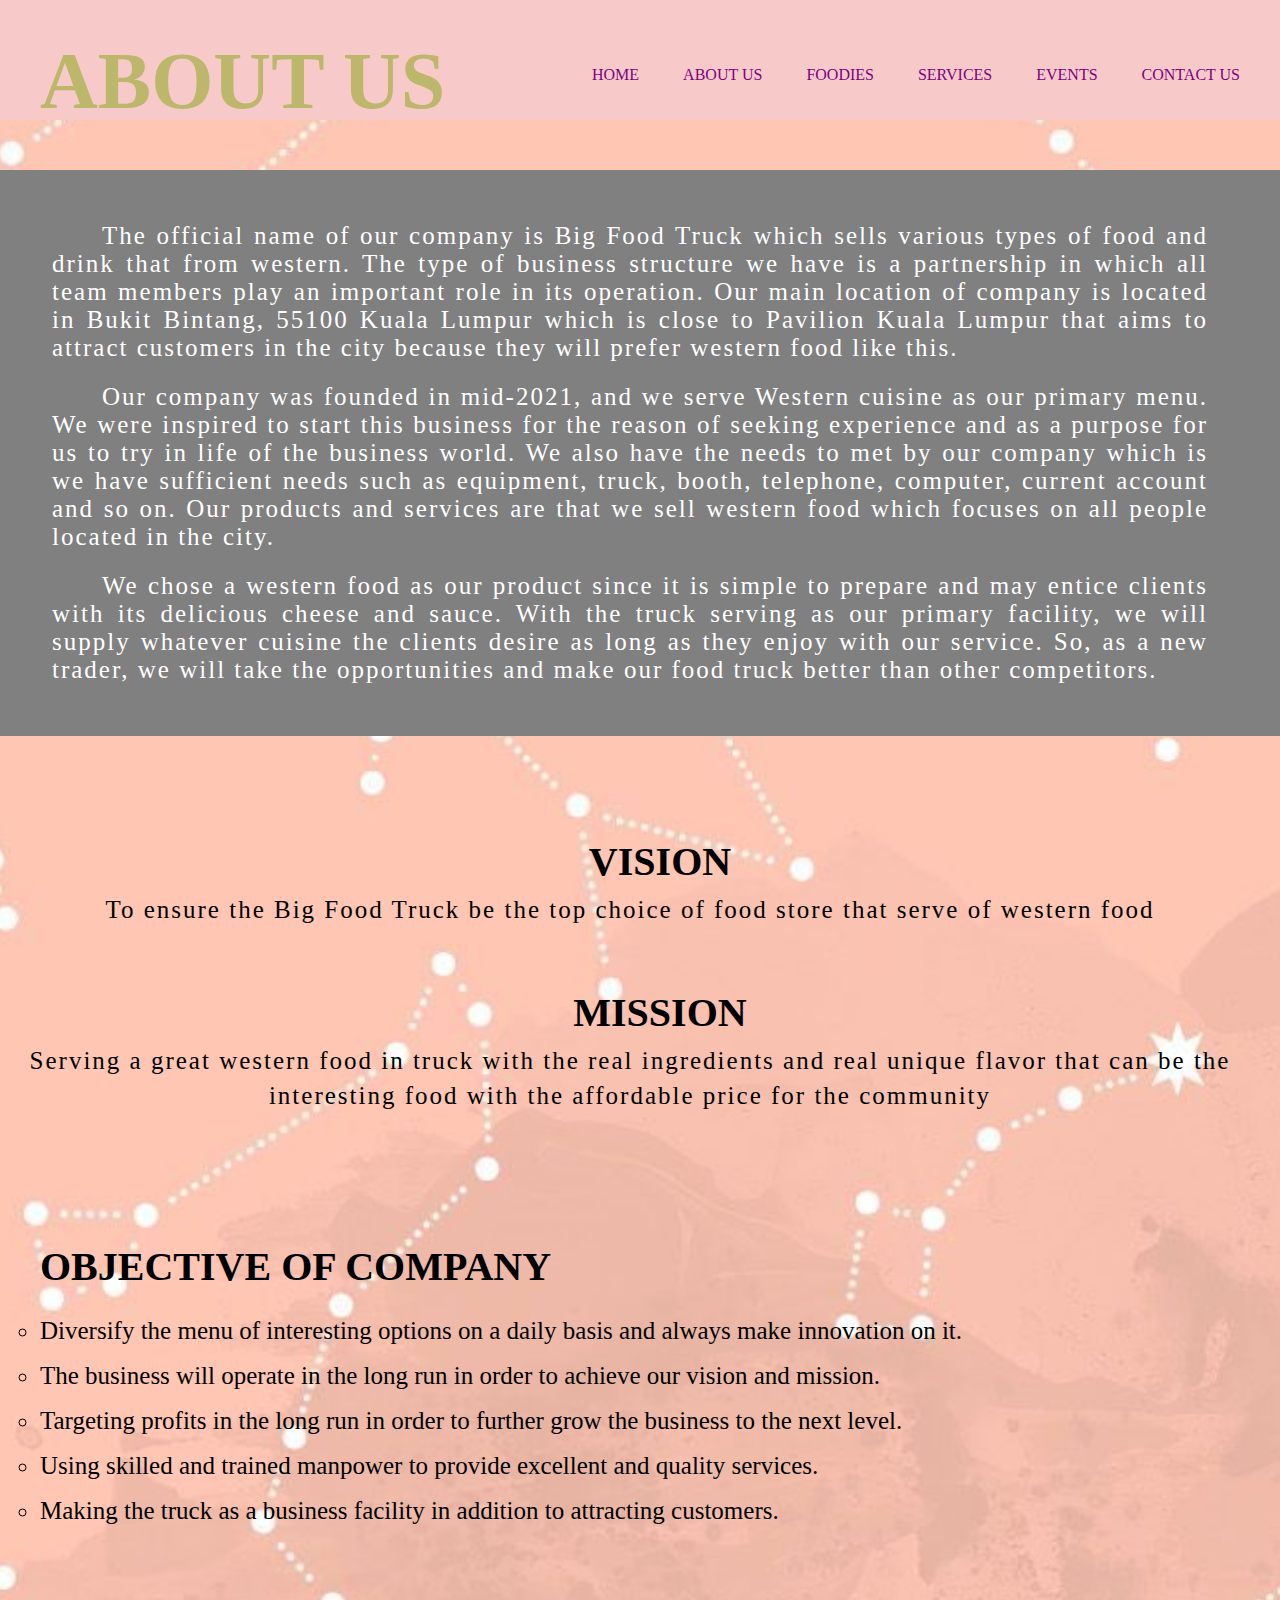
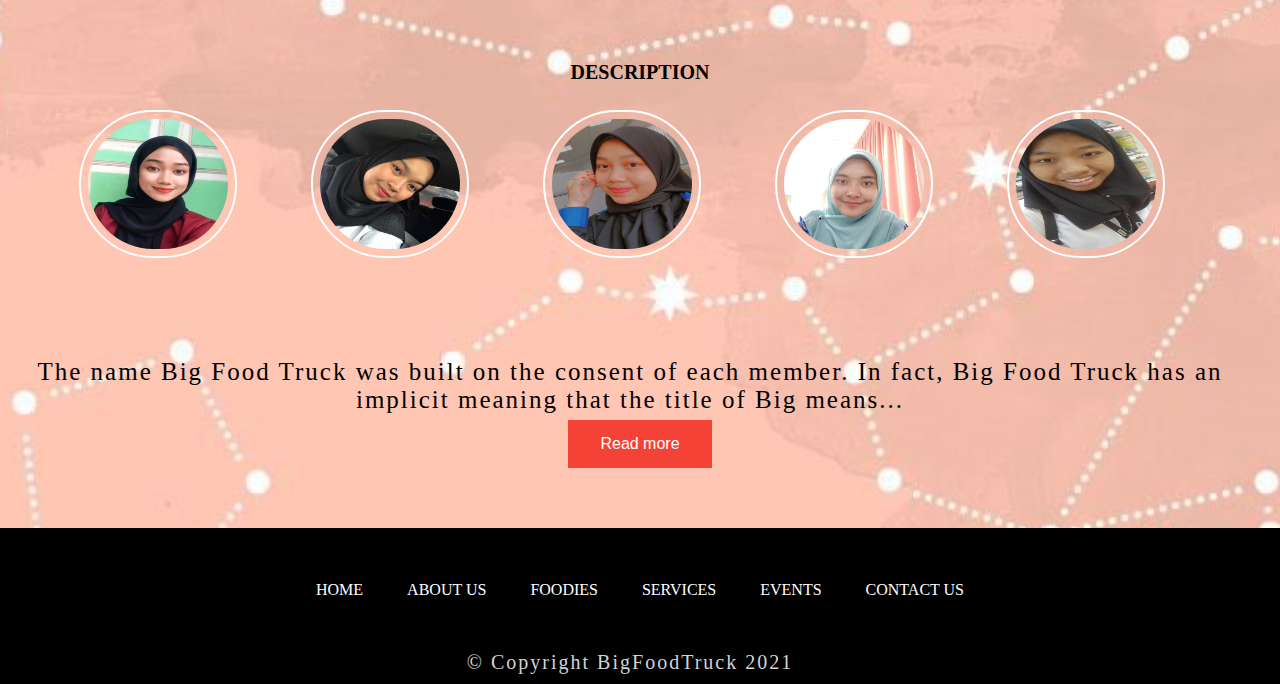
==== about.html @ 24b6b960 "Add files via upload" ====
<!DOCTYPE html>
<html>
<head>
    <meta charset="utf-8">
    <title>ABOUT US</title>
	<link rel="stylesheet" href="about.css">
</head>
<body> 
	<header>
		 <br><br>
		 <div class="main">
			<ul>
				<li><a href="index.html">HOME</a></li>
				<li><a href="about.html">ABOUT US</a>
					<div class="dropdown">
						<ul>
							<li><a href="team.html">OUR TEAM</a></li>
						</ul>
					</div>
				</li>			
				<li><a href="foodies.html">FOODIES</a></li>
				<li><a href="services.html">SERVICES</a> 
					<div class="dropdown">
						<ul>
							<li><a href="foods-and-drinks.html">FOODS AND DRINKS</a></li>
							<li><a href="delivery.html">DELIVERY</a></li>
						</ul>
					</div>
				</li>
				<li><a href="events.html">EVENTS</a></li>
				<li><a href="contact.html">CONTACT US</a></li>
			</ul>
		</div>
		
		<div class="title">
			<h1>ABOUT US</h1>
		</div>
	</header>
	 
  
		<div class="about-section">
			<p>The official name of our company is Big Food Truck which sells various types of 
		food and drink that from western. The type of business structure we have is a partnership 
		in which all team members play an important role in its operation. Our main location of company
		is located in Bukit Bintang, 55100 Kuala Lumpur which is close to Pavilion Kuala Lumpur that aims
		to attract customers in the city because they will prefer western food like this.</p>
		<br>
			<p>Our company was founded in mid-2021, and we serve Western cuisine as our primary menu. We were 
		inspired to start this business for the reason of seeking experience and as a purpose for us to try
		in life of the business world. We also have the needs to met by our company which is we have sufficient needs 
		such as equipment, truck, booth, telephone, computer, current account and so on. Our products and services are that we sell 
		western food which focuses on all people located in the city.</p>
		<br>
			<p>We chose a western food as our product since it is simple to prepare and may entice clients with its delicious cheese and sauce. 
			With the truck serving as our primary facility, we will supply whatever cuisine the clients desire as long as they enjoy with our service.
			So, as a new trader, we will take the opportunities and make our food truck better than other competitors.</p>
		</div>
<br>
		<div class="a">
			<h1>VISION</h1> 
				<p>To ensure the Big Food Truck be the top choice of food store that serve of
				western food</p>
<br><br>
			<h1>MISSION</h1>
				<p>Serving a great western food in truck with the real ingredients and real unique flavor 
				that can be the interesting food with the affordable price for the community</p>
		</div>
		
			<h1>OBJECTIVE OF COMPANY</h1>
<br>
		<div class="b"> 
			<ol>
				<li>Diversify the menu of interesting options on a daily basis and always make innovation on it.</li>
				<li>The business will operate in the long run in order to achieve our vision and mission.</li>
				<li>Targeting profits in the long run in order to further grow the business to the next level.</li>
				<li>Using skilled and trained manpower to provide excellent and quality services.</li>
				<li>Making the truck as a business facility in addition to attracting customers. </li>
			</ol>
		</div> 
	
			<h2> DESCRIPTION </h2>
		<div class="viewport">
			<img src="ABOUT IMAGE/laila.jpg"alt="Laila" 
			style="width:140px;height:130px;">
			<img src="ABOUT IMAGE/atikah.jpg"alt="Atikah" 
			style="width:140px;height:130px;">
			<img src="ABOUT IMAGE/amalia.jpg"alt="Amalia" 
			style="width:140px;height:130px;">
			<img src="ABOUT IMAGE/athirah.jpg"alt="Atirah" 
			style="width:140px;height:130px;"> 
			<img src="ABOUT IMAGE/fatin.jpg"alt="Fatin" 
			style="width:140px;height:130px;">
		</div>
		
		<div class="more">
			<p>The name Big Food Truck was built on the consent of each member. In fact, Big Food Truck has an implicit meaning that the title of Big means<span id="dots">...</span><span id="more">
			even though the sale of food is only carried out by the truck, but it can create a great love between customers and food. So, they could see even just in the truck, but we were able
			to store a wide variety of food available. Furthermore, the title of food truck is the food prepared in the truck with various flavors and spices that can guarantee the taste and interest 
			of customers towards our food.
<br><br>
			We will provide the best and most interesting western food in Malaysia. Although we are still new in this business, but we are confident that we are able to manage it well and in an orderly manner.
			The vision and mission of this business as our strength to continue our Big Food Truck until it is developed and known around the world.</span></p>
			<button onclick="moveFunction()" id="myBtn">Read more</button>
		</div>

	
		<script>
			function moveFunction() {
			  var dots = document.getElementById("dots");
			  var moreText = document.getElementById("more");
			  var btnText = document.getElementById("myBtn");

			  if (dots.style.display === "none") {
				dots.style.display = "inline";
				btnText.innerHTML = "Read more"; 
				moreText.style.display = "none";
				
			  } else {
				dots.style.display = "none";
				btnText.innerHTML = "Read less"; 
				moreText.style.display = "inline";
			  }
			}
		</script>
	
<br><br>

	<footer class="page">
			<ul>
				<li><a href="index.html">HOME</a></li>
				<li><a href="about us.html">ABOUT US</a></li>	
				<li><a href="foodies.html">FOODIES</a></li>
				<li><a href="services.html">SERVICES</a></li>
				<li><a href="events.html">EVENTS</a></li>
				<li><a href="contact us.html">CONTACT US</a></li>
			</ul>
		
		<div class="caption">
			<p>  © Copyright BigFoodTruck 2021 </p>
		</div>
		
	</footer>
	
	
</body> 
</html>
---- about.css ----
*{ 
	margin: 0px;
	padding: 0px; 
}

body{
	background-image: url("ABOUT IMAGE/image3.jpg");
	background-position: center;
	background-size: cover;
}


header {
	background-color: #f7cac9;
	color: white;
	height: 120px;
	margin-bottom: 50px;
}
 
.main ul{
	float:right;
	list-style-type: none;
	margin-top: 30px;
	margin-right: 20px;
	
}

.main ul li{ 
	display: inline-table; 
}

.main ul li a {
	font-family: georgia, serif;
	text-decoration: none;
	color: #800080;
	padding: 5px 20px;
	border: 1px solid #B8860B transparent;
    transition: 0.3s ease;
	
}

.main ul li a:hover{
	background-color: #800000;
	color: #ffffff;
}

.dropdown {
	display: none;
	
}

.main ul li:hover .dropdown {
	display: block;
	position: absolute;
}
	
.main ul li:hover .dropdown ul {
	display: block;
	margin: 10px;
}

.main ul li:hover .dropdown ul li {
	width: 200px;
	padding: 20px;
	background: transparent;
	border-radius:0;
	text-align: left;
}

.title h1 {
	font-family: myFirstFont;
	src: url(sansation_light.woff);
	font-size: 80px; 
	color: #bdb76b;
	
}


.about-section {
	margin-bottom: 80px;
	padding: 50px;
	text-align: justify;
	font-size: 15px;
	background-color: #808080;
	color: white; 	
	text-indent: 50px;
	letter-spacing: 3px;
	
}

.about-section p { 
	font-family: Georgia, serif;
	
}

.a {
	text-align: center;
	font-size: 20px;
	margin-bottom: 10%;
	line-height: 1.4;
}

h1 {
	margin-left: 40px; 
	font-family: "Open Sans";
	src: url ("/fonts/OpenSans-Regular-webfont.woff2") format ("woff2"),
		 url ("/fonts/OpenSans-Regular-webfont.woff2") format ("woff2");
	font-size: 40px;
}

p {
	font-family: MyHelvetica;
	src: local("Helvetica Neue Bold"),
		 local("HelveticaNeue-Bold"),
		 url(MgOpenModernaBold.ttf);   
	font-size: 25px;
	letter-spacing: 2px;
	margin-right: 20px;
	padding: 2px;

}
.b {  
	text-align: left;	
	margin-left: 40px;
	margin-bottom: 10%;	
	 	
}

ol li{ 
    list-style-type: circle;
	display: inline-block
	text-align: left;
	line-height: 1.8;
	font-family: MyHelvetica;
	src: local("Helvetica Neue Bold"),
		 local("HelveticaNeue-Bold"),
		 url(MgOpenModernaBold.ttf); 
	font-size: 25px;
	
}

h2 {
	font-size: 20px;
	text-align: center;
	margin-bottom: 40px;
	font-family: Georgia, serif;
}

img {
	border: 2px solid #ffffff;
	border-radius: 100px;   
	transform: translate(50%, -50%);
	padding: 7px;	
	margin-right: 70px;
	margin-top: 60px;
	
}
#more {
	display: none;
}

.more {
	padding: 20px;
	text-align: center;
	letter-spacing: 2px;
	
}


button {
	background-color: #4CAF50; 
	border: none;
	color: white;
	padding: 15px 32px;
	text-align: center;
	text-decoration: none;
	display: inline-block;
	font-size: 16px;
	margin: 4px 2px;
	cursor: pointer;
}

button {
	background-color: #f44336;
}

.page {
	text-align: center;
	padding: 3px;
	background-color: #000000; 
	height: 150px;
	float:center;
	list-style-type: none;
	
}

.page ul {
	margin: 50px;
}

.page ul li{ 
	display: inline-table; 
}

.page ul li a {
	font-family: georgia, serif;
	text-decoration: none;
	color: #ffffff;
	padding: 5px 20px;
    transition: 0.3s ease;
	
}


.page ul li a:hover{
	color: #ff0000;
}



.caption {
	margin-top: 50px;
	color: lightgray;
}

.caption p {
	font-family: Garamond, serif;
	font-size: 20px;
}
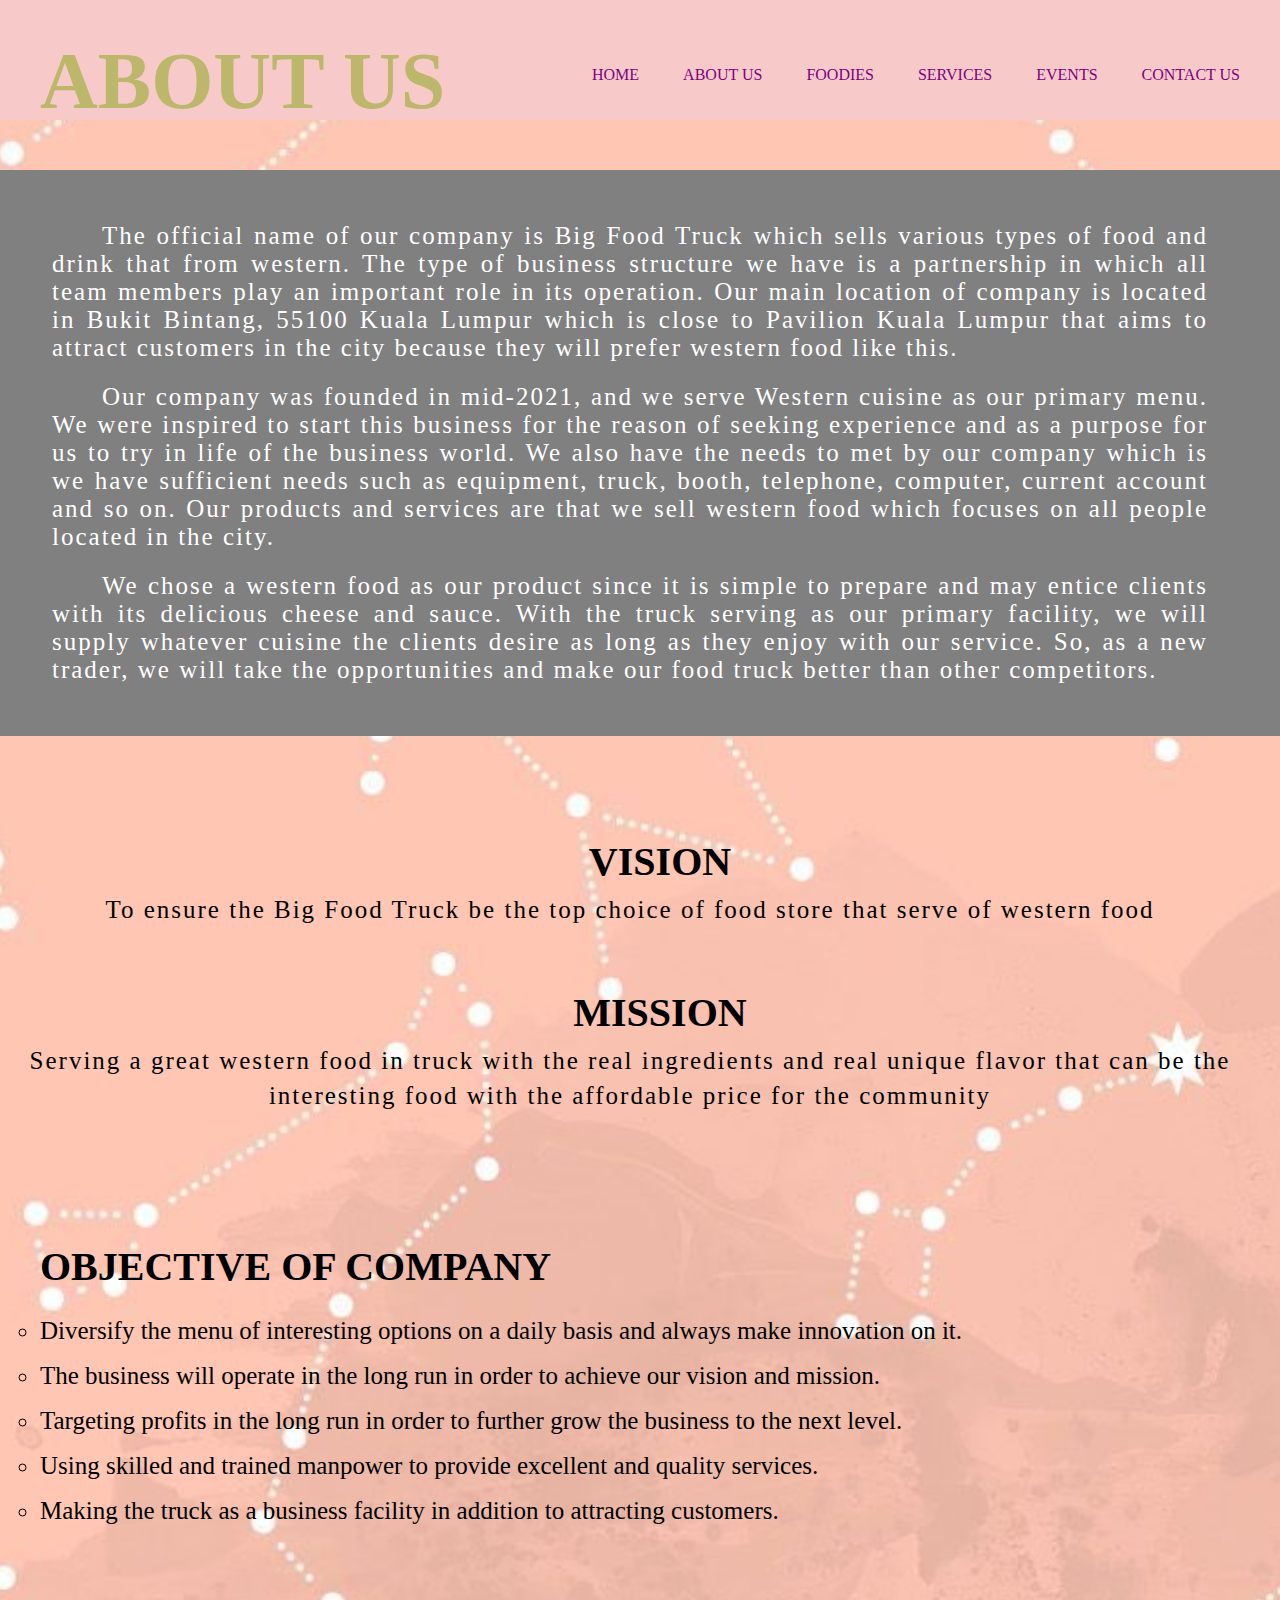
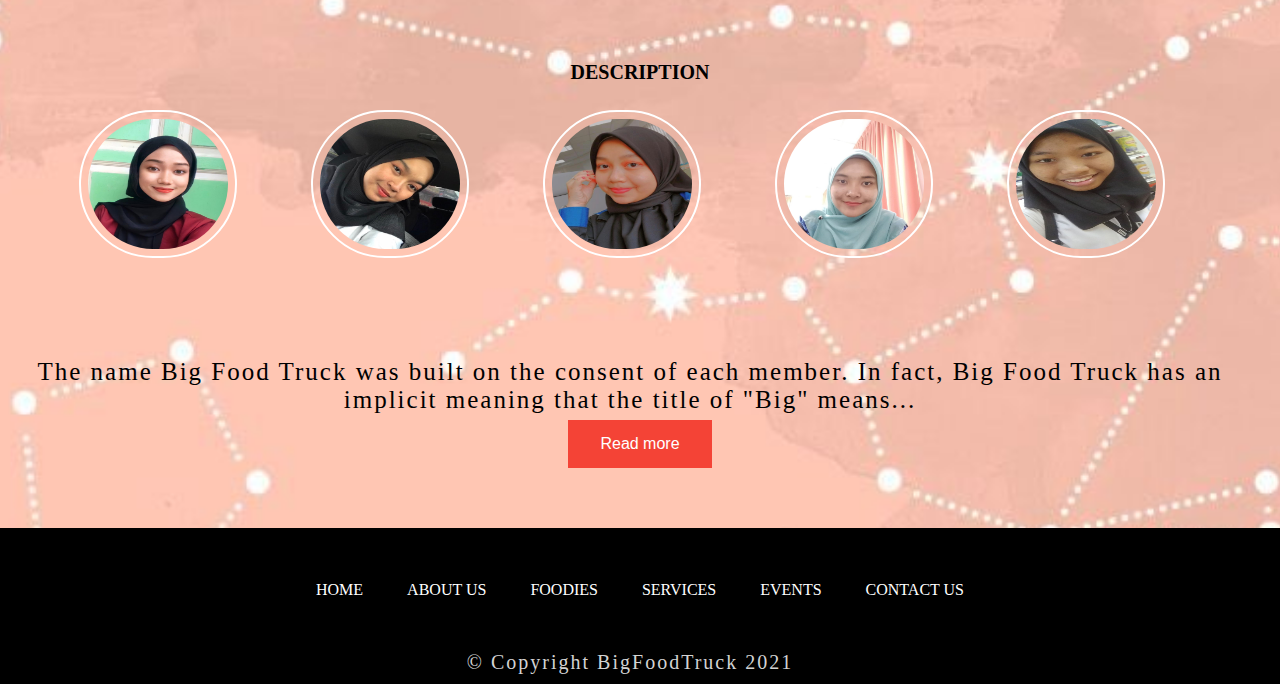
==== commit a614a254: "Update about.html" ====
--- a/about.html
+++ b/about.html
@@ -93,9 +93,9 @@
 		</div>
 		
 		<div class="more">
-			<p>The name Big Food Truck was built on the consent of each member. In fact, Big Food Truck has an implicit meaning that the title of Big means<span id="dots">...</span><span id="more">
+			<p>The name Big Food Truck was built on the consent of each member. In fact, Big Food Truck has an implicit meaning that the title of "Big" means<span id="dots">...</span><span id="more">
 			even though the sale of food is only carried out by the truck, but it can create a great love between customers and food. So, they could see even just in the truck, but we were able
-			to store a wide variety of food available. Furthermore, the title of food truck is the food prepared in the truck with various flavors and spices that can guarantee the taste and interest 
+			to store a wide variety of food available. Furthermore, the title of "Food Truck" is the food prepared in the truck with various flavors and spices that can guarantee the taste and interest 
 			of customers towards our food.
 <br><br>
 			We will provide the best and most interesting western food in Malaysia. Although we are still new in this business, but we are confident that we are able to manage it well and in an orderly manner.
@@ -143,4 +143,4 @@
 	
 	
 </body> 
-</html>+</html>
